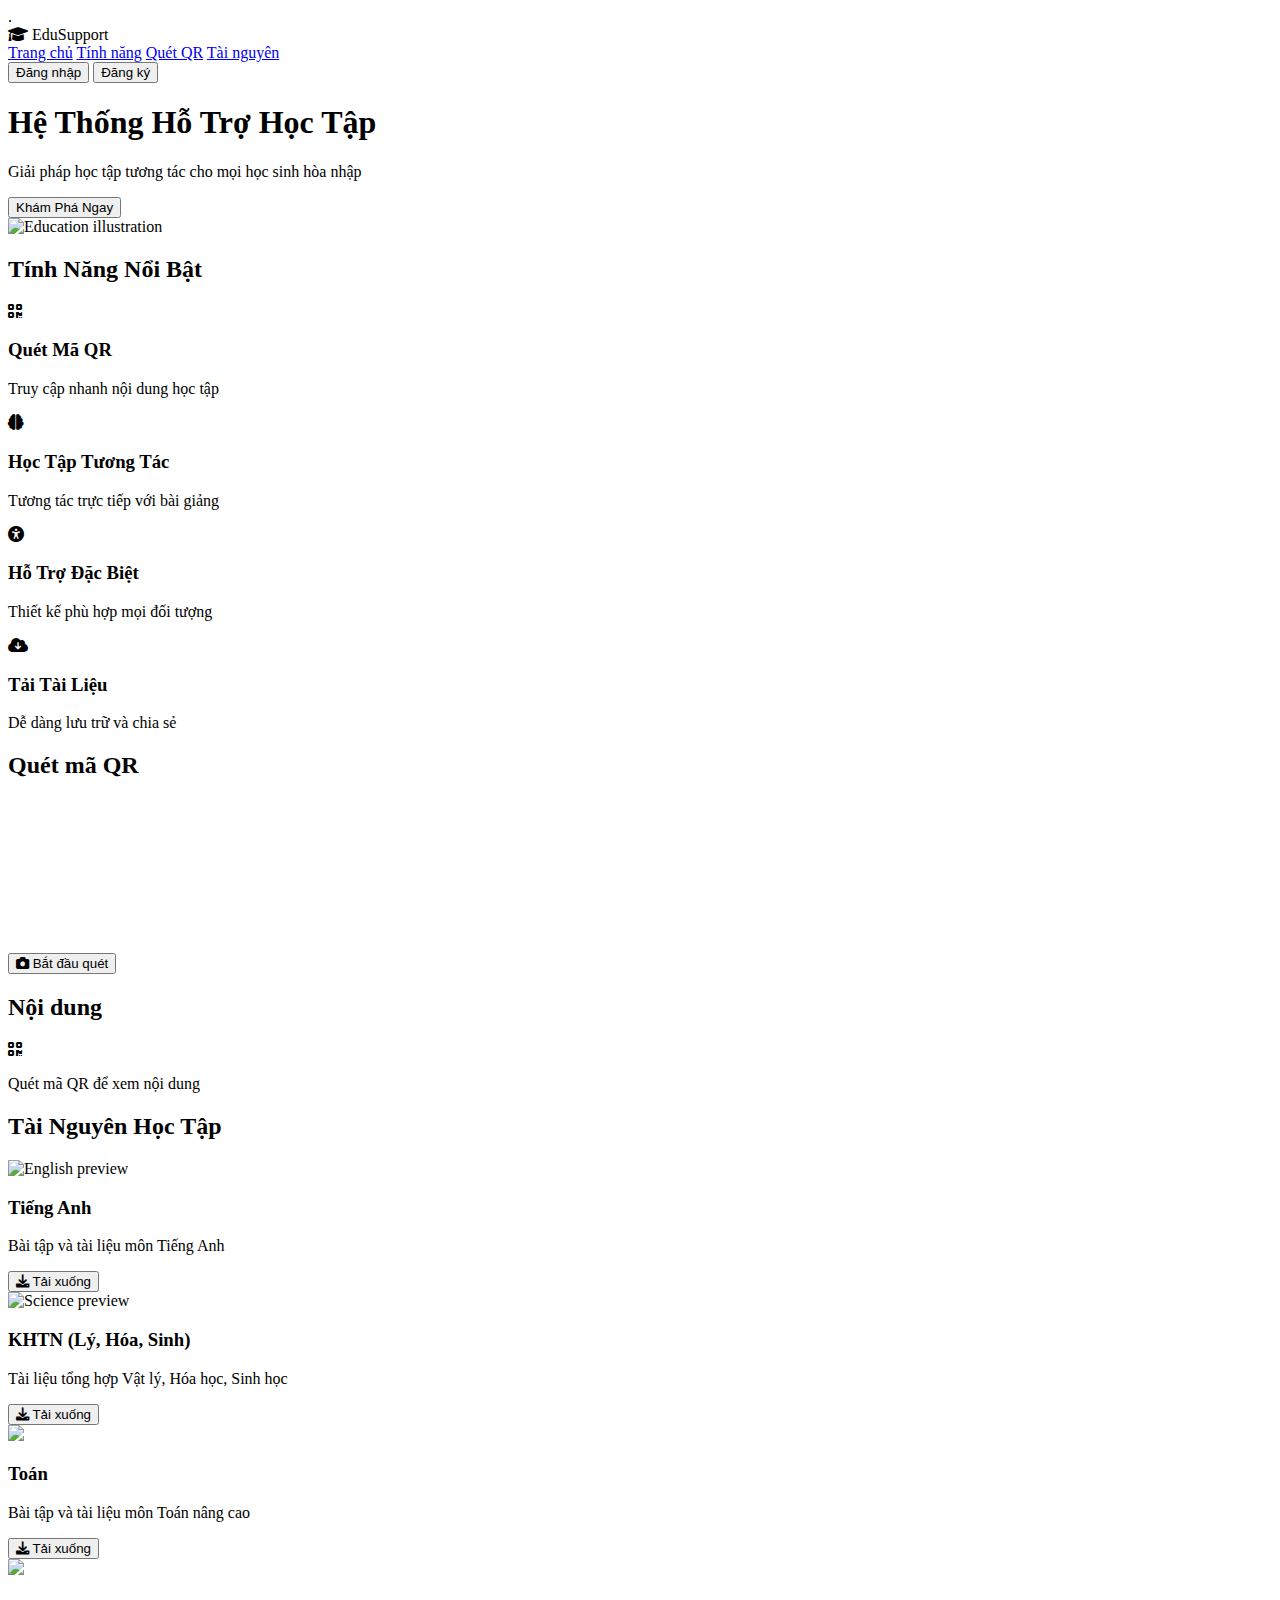
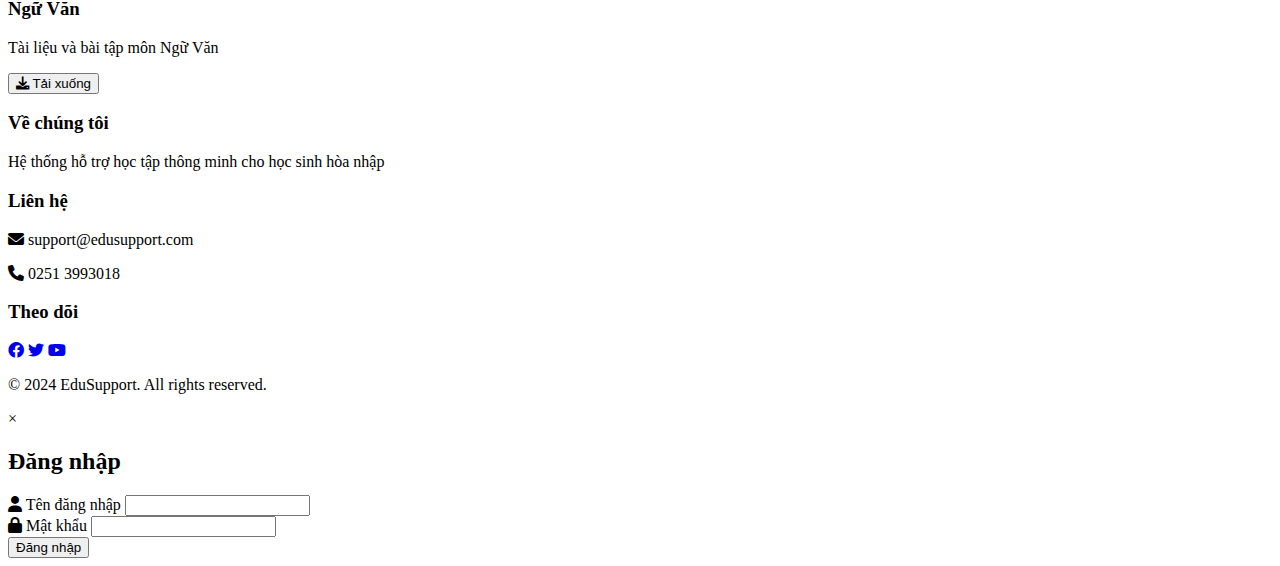
==== index.html @ 9c699266 "update" ====
<!DOCTYPE html>
<html lang="vi">
<head>
    <meta charset="UTF-8">
    <meta name="viewport" content="width=device-width, initial-scale=1.0">
    <title>Hệ Thống Hỗ Trợ Học Tập</title>
    <link rel="stylesheet" href="https://cdnjs.cloudflare.com/ajax/libs/font-awesome/6.0.0/css/all.min.css">
    <link rel="stylesheet" href="styles.css">
    <script src="https://cdn.jsdelivr.net/npm/jsqr@1.4.0/dist/jsQR.min.js"></script>
    <script src="https://cdn.statically.io/gh/tr1nh/fetch-sheet.js/master/fetch-sheet.min.js"></script>.
    <script src="main.js"></script>
</head>
<body>
    <!-- Navigation -->
    <nav class="navbar">
        <div class="nav-brand">
            <i class="fas fa-graduation-cap"></i>
            <span>EduSupport</span>
        </div>
        <div class="nav-links">
            <a href="#home" class="active">Trang chủ</a>
            <a href="#features">Tính năng</a>
            <a href="#scanner">Quét QR</a>
            <a href="#resources">Tài nguyên</a>
        </div>
        <div class="nav-auth">
            <div class="logged-out" style="display: none;">
                <button class="btn-login" onclick="window.location.href='login.html'">Đăng nhập</button>
                <button class="btn-register" onclick="window.location.href='register.html'">Đăng ký</button>
            </div>
            <div class="logged-in" style="display: none;">
                <button class="btn-logout" onclick="logout()">Đăng xuất</button>
            </div>
        </div>
    </nav>

    <!-- Hero Section -->
    <section id="home" class="hero">
        <div class="overlay"></div>
        <div class="hero-content">
            <h1>Hệ Thống Hỗ Trợ Học Tập</h1>
            <p>Giải pháp học tập tương tác cho mọi học sinh hòa nhập</p>
            <a href="#scanner"><button class="btn-primary btn-large">Khám Phá Ngay</button></a>
        </div>
        <div class="hero-image">
            <img src="image/background3.jpg" alt="Education illustration" style="width: 600px; height: auto;">

        </div>
    </section>

    <!-- Features Section -->
    <section id="features" class="features">
        <h2>Tính Năng Nổi Bật</h2>
        <div class="feature-grid">
            <div class="feature-card">
                <i class="fas fa-qrcode"></i>
                <h3>Quét Mã QR</h3>
                <p>Truy cập nhanh nội dung học tập</p>
            </div>
            <div class="feature-card">
                <i class="fas fa-brain"></i>
                <h3>Học Tập Tương Tác</h3>
                <p>Tương tác trực tiếp với bài giảng</p>
            </div>
            <div class="feature-card">
                <i class="fas fa-universal-access"></i>
                <h3>Hỗ Trợ Đặc Biệt</h3>
                <p>Thiết kế phù hợp mọi đối tượng</p>
            </div>
            <div class="feature-card">
                <i class="fas fa-cloud-download-alt"></i>
                <h3>Tải Tài Liệu</h3>
                <p>Dễ dàng lưu trữ và chia sẻ</p>
            </div>
        </div>
    </section>

    <!-- Scanner Section -->
    <section id="scanner" class="scanner-section">
        <div class="scanner-content">
            <!-- Scanner left side -->
            <div class="scanner-left">
                <h2>Quét mã QR</h2>
                <div class="scanner-wrapper">
                    <video id="webcam" playsinline></video>
                    <canvas id="canvas" style="display: none;"></canvas>
                    <div class="scanner-overlay">
                        <div class="scanner-frame"></div>
                    </div>
                </div>
                <div class="scanner-controls">
                    <button id="startCamera" class="btn-control">
                        <i class="fas fa-camera"></i> Bắt đầu quét
                    </button>
                </div>
            </div>
            
            <!-- Preview right side -->
            <div class="scanner-right">
                <h2>Nội dung</h2>
                <div id="content-preview" class="content-preview">
                    <div class="preview-placeholder">
                        <i class="fas fa-qrcode"></i>
                        <p>Quét mã QR để xem nội dung</p>
                    </div>
                </div>
            </div>
        </div>
    </section>

    <!-- Resources Section -->
    <section id="resources" class="resources">
        <h2>Tài Nguyên Học Tập</h2>
        <div class="resource-container">
            <div class="resource-grid">
                <div class="resource-card">
                    <div class="resource-preview">
                        <img src="https://media.istockphoto.com/id/1047570732/vi/vec-to/ti%E1%BA%BFng-anh.jpg?s=612x612&w=0&k=20&c=TeGfoGzmcloQfFxk2z7EhPw4KX4b3ys7f4s3aaAqtzg=" alt="English preview">
                    </div>
                    <div class="resource-info">
                        <h3>Tiếng Anh</h3>
                        <p>Bài tập và tài liệu môn Tiếng Anh</p>
                        <button class="btn-download">
                            <i class="fas fa-download"></i> Tải xuống
                        </button>
                    </div>
                </div>
                <div class="resource-card">
                    <div class="resource-preview">
                        <img src="https://as1.ftcdn.net/jpg/00/90/77/34/1000_F_90773453_cn3FeqDxXij9SkZp7Caft0k91zHJGn5j.jpg" alt="Science preview">
                    </div>
                    <div class="resource-info">
                        <h3>KHTN (Lý, Hóa, Sinh)</h3>
                        <p>Tài liệu tổng hợp Vật lý, Hóa học, Sinh học</p>
                        <button class="btn-download">
                            <i class="fas fa-download"></i> Tải xuống
                        </button>
                    </div>
                </div>
                <div class="resource-card">
                    <div class="resource-preview">
                        <img src="https://encrypted-tbn0.gstatic.com/images?q=tbn:ANd9GcRUZeWvAFl4bo75n3cKZDcrelgTPNTGpszESg&s">
                    </div>
                    <div class="resource-info">
                        <h3>Toán</h3>
                        <p>Bài tập và tài liệu môn Toán nâng cao</p>
                        <button class="btn-download"><a href="https://online.pubhtml5.com/zrtu/agzg/#p=72"></a>
                            <i class="fas fa-download"></i> Tải xuống
                        </a>
                        </button>
                    </div>
                </div>
                <div class="resource-card">
                    <div class="resource-preview">
                        <img src="https://img.freepik.com/free-vector/watercolor-literature-illustration_52683-81541.jpg">
                    </div>
                    <div class="resource-info">
                        <h3>Ngữ Văn</h3>
                        <p>Tài liệu và bài tập môn Ngữ Văn</p>
                        <button class="btn-download">
                            <i class="fas fa-download"></i> Tải xuống
                        </button>
                    </div>
                </div>
            </div>
        </div>
    </section>

    <!-- Footer -->
    <footer class="footer">
        <div class="footer-content">
            <div class="footer-section">
                <h3>Về chúng tôi</h3>
                <p>Hệ thống hỗ trợ học tập thông minh cho học sinh hòa nhập</p>
            </div>
            <div class="footer-section">
                <h3>Liên hệ</h3>
                <p><i class="fas fa-envelope"></i> support@edusupport.com</p>
                <p><i class="fas fa-phone"></i> 0251 3993018</p>
            </div>
            <div class="footer-section">
                <h3>Theo dõi</h3>
                <div class="social-links">
                    <a href="https://www.facebook.com/share/41TUUwnBS9dR7MNu/?mibextid=LQQJ4d"><i class="fab fa-facebook"></i></a>
                    <a href="#"><i class="fab fa-twitter"></i></a>
                    <a href="#"><i class="fab fa-youtube"></i></a>
                </div>
            </div>
        </div>
        <div class="footer-bottom">
            <p>&copy; 2024 EduSupport. All rights reserved.</p>
        </div>
    </footer>

    <!-- Modal Login -->
    <div id="loginModal" class="modal">
        <div class="modal-content">
            <span class="close">&times;</span>
            <h2>Đăng nhập</h2>
            <form id="loginForm">
                <div class="form-group">
                    <label><i class="fas fa-user"></i> Tên đăng nhập</label>
                    <input type="text" required>
                </div>
                <div class="form-group">
                    <label><i class="fas fa-lock"></i> Mật khẩu</label>
                    <input type="password" required>
                </div>
                <button type="submit" class="btn-primary">Đăng nhập</button>
            </form>
        </div>
    </div>

    <script src="https://cdnjs.cloudflare.com/ajax/libs/qrcodejs/1.0.0/qrcode.min.js"></script>
    <script src="scripts.js"></script>
    <script src="auth.js"></script>
    
    <script>
        // Hàm cập nhật hiển thị nút đăng nhập/đăng xuất
        function updateAuthButtons() {
            const loggedInDiv = document.querySelector('.logged-in');
            const loggedOutDiv = document.querySelector('.logged-out');
            
            if (isLoggedIn()) {
                loggedInDiv.style.display = 'block';
                loggedOutDiv.style.display = 'none';
            } else {
                loggedInDiv.style.display = 'none';
                loggedOutDiv.style.display = 'block';
            }
        }

        // Cập nhật hiển thị khi trang được tải
        document.addEventListener('DOMContentLoaded', updateAuthButtons);
    </script>
    <script>
        document.addEventListener('DOMContentLoaded', function() {
    const resourceGrid = document.querySelector('.resource-grid');
    const prevBtn = document.querySelector('.scroll-btn.prev');
    const nextBtn = document.querySelector('.scroll-btn.next');
    const cardWidth = 320; // Width of card + margin
    let currentPosition = 0;

    // Tính toán số lượng card có thể hiển thị cùng lúc
    const containerWidth = resourceGrid.parentElement.offsetWidth - 80; // Trừ đi padding
    const visibleCards = Math.floor(containerWidth / cardWidth);
    const maxScroll = (document.querySelectorAll('.resource-card').length - visibleCards) * cardWidth;

    function updateScrollButtons() {
        prevBtn.style.opacity = currentPosition === 0 ? '0.5' : '1';
        nextBtn.style.opacity = currentPosition <= -maxScroll ? '0.5' : '1';
    }

    prevBtn.addEventListener('click', () => {
        if (currentPosition < 0) {
            currentPosition += cardWidth;
            if (currentPosition > 0) currentPosition = 0;
            resourceGrid.style.transform = `translateX(${currentPosition}px)`;
            updateScrollButtons();
        }
    });

    nextBtn.addEventListener('click', () => {
        if (currentPosition > -maxScroll) {
            currentPosition -= cardWidth;
            if (currentPosition < -maxScroll) currentPosition = -maxScroll;
            resourceGrid.style.transform = `translateX(${currentPosition}px)`;
            updateScrollButtons();
        }
    });

    // Initial button state
    updateScrollButtons();

    // Update on window resize
    window.addEventListener('resize', () => {
        currentPosition = 0;
        resourceGrid.style.transform = `translateX(0)`;
        updateScrollButtons();
    });
});
    </script>
    <script src="https://dl.dropboxusercontent.com/scl/fi/bzmccyt3sba7l4ezzq6ap/chatbot.js?rlkey=ghbs9b99bzfnej2dp73bkmo68&st=l1doxl7e&dl=1"></script>
</body>
</html>
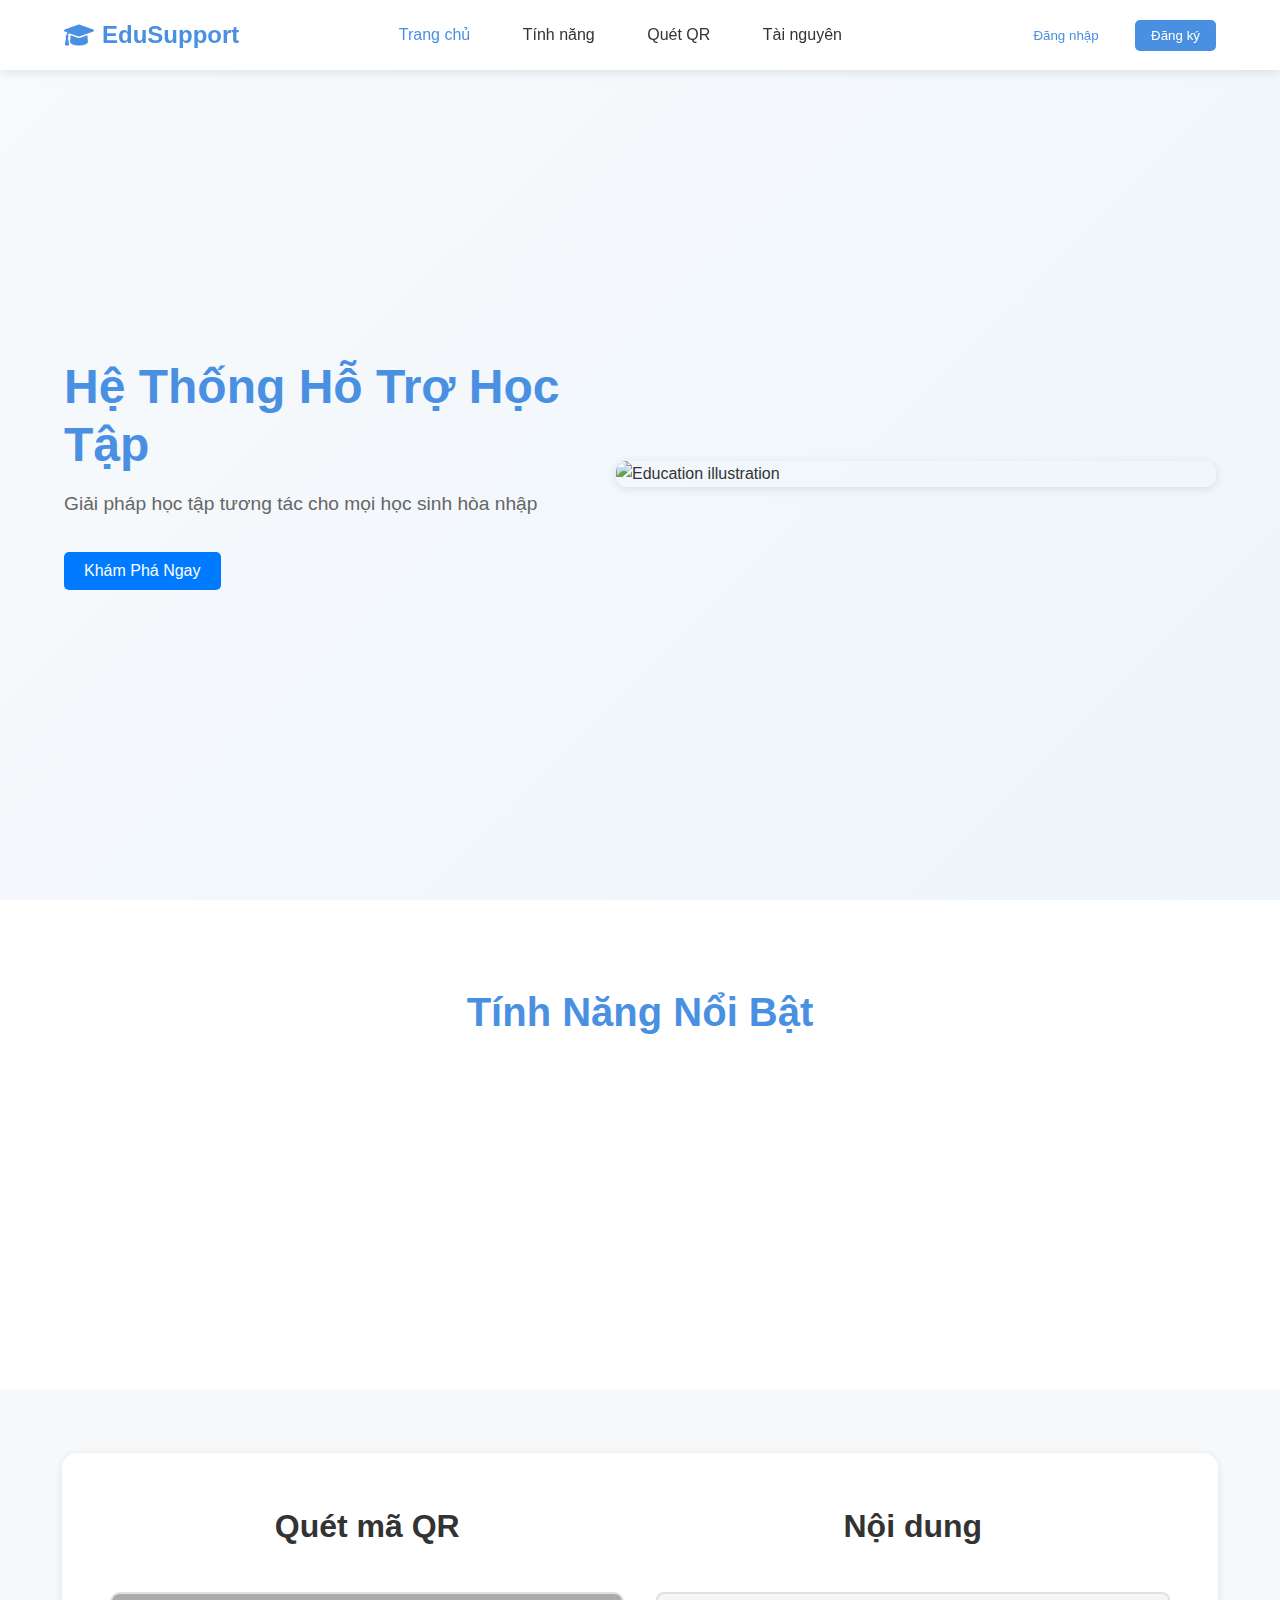
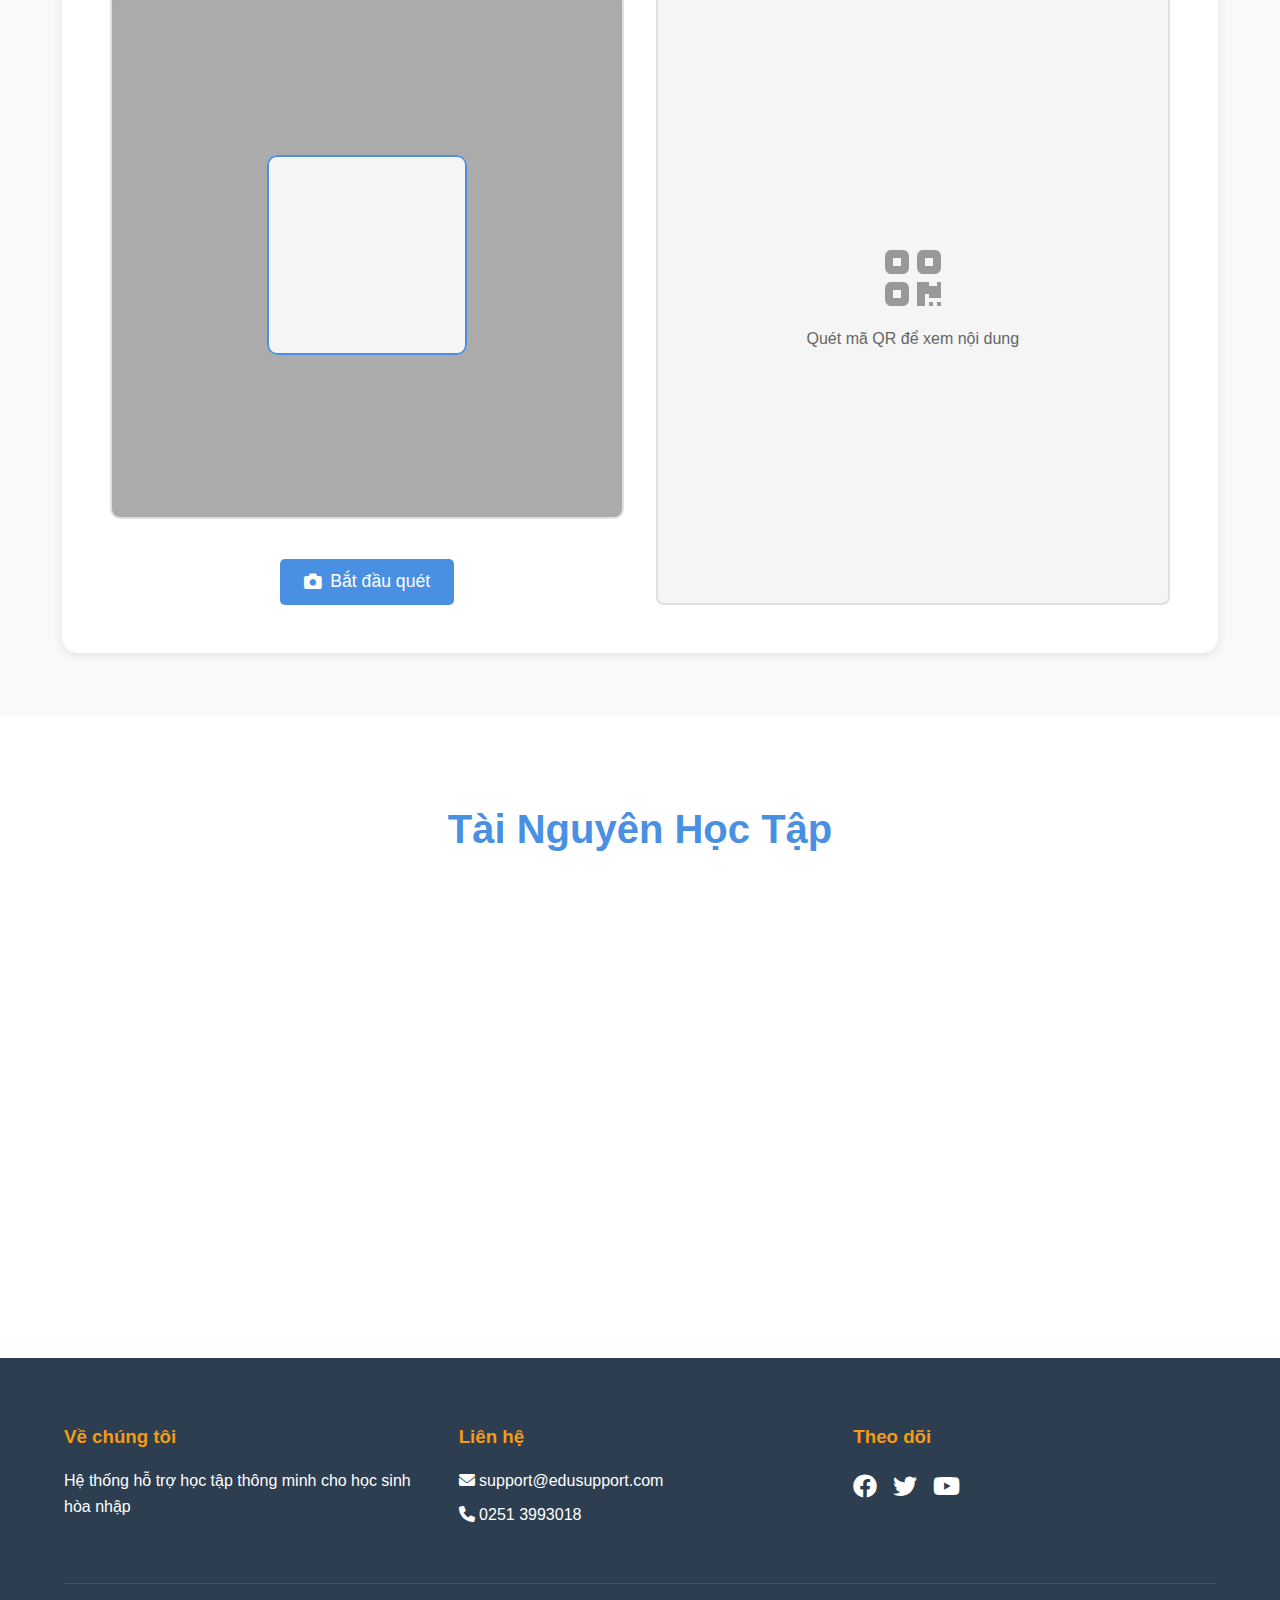
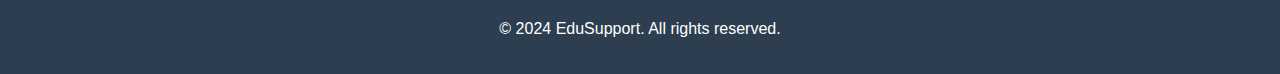
==== commit d7d2490e: "first commit" ====
--- a/index.html
+++ b/index.html
@@ -7,7 +7,7 @@
     <link rel="stylesheet" href="https://cdnjs.cloudflare.com/ajax/libs/font-awesome/6.0.0/css/all.min.css">
     <link rel="stylesheet" href="styles.css">
     <script src="https://cdn.jsdelivr.net/npm/jsqr@1.4.0/dist/jsQR.min.js"></script>
-    <script src="https://cdn.statically.io/gh/tr1nh/fetch-sheet.js/master/fetch-sheet.min.js"></script>.
+    <script src="https://cdn.statically.io/gh/tr1nh/fetch-sheet.js/master/fetch-sheet.min.js"></script>
     <script src="main.js"></script>
 </head>
 <body>
@@ -44,7 +44,6 @@
         </div>
         <div class="hero-image">
             <img src="image/background3.jpg" alt="Education illustration" style="width: 600px; height: auto;">
-
         </div>
     </section>
 
@@ -120,9 +119,9 @@
                     <div class="resource-info">
                         <h3>Tiếng Anh</h3>
                         <p>Bài tập và tài liệu môn Tiếng Anh</p>
-                        <button class="btn-download">
-                            <i class="fas fa-download"></i> Tải xuống
-                        </button>
+                        <a href="https://tienganhnghenoi.vn/30-doan-van-mau-tuyen-chon/" class="btn-download" onclick="window.location.href=this.href">
+                            <i class="fas fa-download"></i> Tải xuống
+                        </a>
                     </div>
                 </div>
                 <div class="resource-card">
@@ -132,34 +131,33 @@
                     <div class="resource-info">
                         <h3>KHTN (Lý, Hóa, Sinh)</h3>
                         <p>Tài liệu tổng hợp Vật lý, Hóa học, Sinh học</p>
-                        <button class="btn-download">
-                            <i class="fas fa-download"></i> Tải xuống
-                        </button>
-                    </div>
-                </div>
-                <div class="resource-card">
-                    <div class="resource-preview">
-                        <img src="https://encrypted-tbn0.gstatic.com/images?q=tbn:ANd9GcRUZeWvAFl4bo75n3cKZDcrelgTPNTGpszESg&s">
+                        <a href="https://www.britannica.com/science/physical-science/Ancient-Middle-Eastern-and-Greek-astronomy" class="btn-download" onclick="window.location.href=this.href">
+                            <i class="fas fa-download"></i> Tải xuống
+                        </a>
+                    </div>
+                </div>
+                <div class="resource-card">
+                    <div class="resource-preview">
+                        <img src="https://encrypted-tbn0.gstatic.com/images?q=tbn:ANd9GcRUZeWvAFl4bo75n3cKZDcrelgTPNTGpszESg&s" alt="Math preview">
                     </div>
                     <div class="resource-info">
                         <h3>Toán</h3>
                         <p>Bài tập và tài liệu môn Toán nâng cao</p>
-                        <button class="btn-download"><a href="https://online.pubhtml5.com/zrtu/agzg/#p=72"></a>
-                            <i class="fas fa-download"></i> Tải xuống
-                        </a>
-                        </button>
-                    </div>
-                </div>
-                <div class="resource-card">
-                    <div class="resource-preview">
-                        <img src="https://img.freepik.com/free-vector/watercolor-literature-illustration_52683-81541.jpg">
+                        <a href="https://viblo.asia/p/ocr-nhan-dang-bieu-thuc-toan-hoc-viet-tay-voi-dense-msa-WAyK8Gon5xX" class="btn-download" onclick="window.location.href=this.href">
+                            <i class="fas fa-download"></i> Tải xuống
+                        </a>
+                    </div>
+                </div>
+                <div class="resource-card">
+                    <div class="resource-preview">
+                        <img src="https://img.freepik.com/free-vector/watercolor-literature-illustration_52683-81541.jpg" alt="Literature preview">
                     </div>
                     <div class="resource-info">
                         <h3>Ngữ Văn</h3>
                         <p>Tài liệu và bài tập môn Ngữ Văn</p>
-                        <button class="btn-download">
-                            <i class="fas fa-download"></i> Tải xuống
-                        </button>
+                        <a href="https://hocvanchihien.com/Vn/120-han-dinh-van-hoc-can-moi-bai-viet-News-4819" class="btn-download" onclick="window.location.href=this.href">
+                            <i class="fas fa-download"></i> Tải xuống
+                        </a>
                     </div>
                 </div>
             </div>
@@ -208,6 +206,44 @@
                 </div>
                 <button type="submit" class="btn-primary">Đăng nhập</button>
             </form>
+        </div>
+    </div>
+    
+    <div id="lessonModal" class="modal">
+        <div class="modal-content">
+            <span class="close" onclick="closeModal()">&times;</span>
+            <h2 id="lessonTitle">Tên Bài Học</h2>
+            <p id="lessonDescription">Mô tả bài học</p>
+            <ul id="lessonList">
+                <li>Tiếng Anh:
+                    <ul>
+                        <li>Chương 1</li>
+                        <li>Chương 2</li>
+                        <li>Chương 3</li>
+                    </ul>
+                </li>
+                <li>KHTN (Lý, Hóa, Sinh):
+                    <ul>
+                        <li>Chương 1</li>
+                        <li>Chương 2</li>
+                        <li>Chương 3</li>
+                    </ul>
+                </li>
+                <li>Toán:
+                    <ul>
+                        <li>Chương 1</li>
+                        <li>Chương 2</li>
+                        <li>Chương 3</li>
+                    </ul>
+                </li>
+                <li>Ngữ Văn:
+                    <ul>
+                        <li>Chương 1</li>
+                        <li>Chương 2</li>
+                        <li>Chương 3</li>
+                    </ul>
+                </li>
+            </ul>
         </div>
     </div>
 
@@ -233,53 +269,7 @@
         // Cập nhật hiển thị khi trang được tải
         document.addEventListener('DOMContentLoaded', updateAuthButtons);
     </script>
-    <script>
-        document.addEventListener('DOMContentLoaded', function() {
-    const resourceGrid = document.querySelector('.resource-grid');
-    const prevBtn = document.querySelector('.scroll-btn.prev');
-    const nextBtn = document.querySelector('.scroll-btn.next');
-    const cardWidth = 320; // Width of card + margin
-    let currentPosition = 0;
-
-    // Tính toán số lượng card có thể hiển thị cùng lúc
-    const containerWidth = resourceGrid.parentElement.offsetWidth - 80; // Trừ đi padding
-    const visibleCards = Math.floor(containerWidth / cardWidth);
-    const maxScroll = (document.querySelectorAll('.resource-card').length - visibleCards) * cardWidth;
-
-    function updateScrollButtons() {
-        prevBtn.style.opacity = currentPosition === 0 ? '0.5' : '1';
-        nextBtn.style.opacity = currentPosition <= -maxScroll ? '0.5' : '1';
-    }
-
-    prevBtn.addEventListener('click', () => {
-        if (currentPosition < 0) {
-            currentPosition += cardWidth;
-            if (currentPosition > 0) currentPosition = 0;
-            resourceGrid.style.transform = `translateX(${currentPosition}px)`;
-            updateScrollButtons();
-        }
-    });
-
-    nextBtn.addEventListener('click', () => {
-        if (currentPosition > -maxScroll) {
-            currentPosition -= cardWidth;
-            if (currentPosition < -maxScroll) currentPosition = -maxScroll;
-            resourceGrid.style.transform = `translateX(${currentPosition}px)`;
-            updateScrollButtons();
-        }
-    });
-
-    // Initial button state
-    updateScrollButtons();
-
-    // Update on window resize
-    window.addEventListener('resize', () => {
-        currentPosition = 0;
-        resourceGrid.style.transform = `translateX(0)`;
-        updateScrollButtons();
-    });
-});
-    </script>
-    <script src="https://dl.dropboxusercontent.com/scl/fi/bzmccyt3sba7l4ezzq6ap/chatbot.js?rlkey=ghbs9b99bzfnej2dp73bkmo68&st=l1doxl7e&dl=1"></script>
+        <script src="https://dl.dropboxusercontent.com/scl/fi/bzmccyt3sba7l4ezzq6ap/chatbot.js?rlkey=ghbs9b99bzfnej2dp73bkmo68&st=l1doxl7e&dl=1"></script>
+
 </body>
 </html>--- a/styles.css
+++ b/styles.css
@@ -0,0 +1,991 @@
+/* Base Styles */
+:root {
+    --primary-color: #4A90E2;
+    --secondary-color: #F39C12;
+    --accent-color: #2ECC71;
+    --text-color: #333;
+    --light-gray: #f5f5f5;
+    --dark-gray: #666;
+    --white: #ffffff;
+    --box-shadow: 0 2px 10px rgba(0, 0, 0, 0.1);
+    --transition: all 0.3s ease;
+}
+
+* {
+    margin: 0;
+    padding: 0;
+    box-sizing: border-box;
+    font-family: 'Segoe UI', Arial, sans-serif;
+}
+
+html {
+    scroll-behavior: smooth;
+}
+
+body {
+    line-height: 1.6;
+    color: var(--text-color);
+}
+
+/* Navigation */
+.navbar {
+    display: flex;
+    justify-content: space-between;
+    align-items: center;
+    padding: 1rem 5%;
+    background: var(--white);
+    box-shadow: var(--box-shadow);
+    position: fixed;
+    width: 100%;
+    top: 0;
+    z-index: 1000;
+}
+
+.nav-brand {
+    display: flex;
+    align-items: center;
+    gap: 0.5rem;
+    font-size: 1.5rem;
+    font-weight: bold;
+    color: var(--primary-color);
+}
+
+.nav-links a {
+    text-decoration: none;
+    color: var(--text-color);
+    padding: 0.5rem 1rem;
+    margin: 0 0.5rem;
+    transition: var(--transition);
+}
+
+.nav-links a:hover,
+.nav-links a.active {
+    color: var(--primary-color);
+}
+
+.nav-auth button {
+    padding: 0.5rem 1rem;
+    margin-left: 1rem;
+    border: none;
+    border-radius: 5px;
+    cursor: pointer;
+    transition: var(--transition);
+}
+
+.btn-login {
+    background: transparent;
+    color: var(--primary-color);
+    border: 1px solid var(--primary-color);
+}
+
+.btn-register {
+    background: var(--primary-color);
+    color: var(--white);
+}
+
+.btn-login:hover,
+.btn-register:hover {
+    transform: translateY(-2px);
+    box-shadow: var(--box-shadow);
+}
+
+/* Hero Section */
+.hero {
+    display: flex;
+    align-items: center;
+    justify-content: space-between;
+    padding: 8rem 5% 5rem;
+    background: linear-gradient(135deg, rgba(246, 249, 252, 0.8) 0%, rgba(233, 242, 249, 0.8) 100%), 
+                url('image/background1.jpg') no-repeat center/cover;
+    min-height: 100vh;
+}
+
+
+.hero-content {
+    flex: 1;
+    padding-right: 3rem;
+}
+
+.hero-content h1 {
+    font-size: 3rem;
+    margin-bottom: 1rem;
+    color: var(--primary-color);
+    line-height: 1.2;
+}
+
+.hero-content p {
+    font-size: 1.2rem;
+    color: var(--dark-gray);
+    margin-bottom: 2rem;
+}
+
+.hero-image {
+    flex: 1;
+    display: flex;
+    justify-content: center;
+    align-items: center;
+}
+
+.hero-image img {
+    max-width: 100%;
+    height: auto;
+    border-radius: 10px;
+    box-shadow: var(--box-shadow);
+}
+
+/* Features Section */
+.features {
+    padding: 5rem 5%;
+    background: var(--white);
+}
+
+.features h2 {
+    text-align: center;
+    margin-bottom: 3rem;
+    color: var(--primary-color);
+    font-size: 2.5rem;
+}
+
+.feature-grid {
+    display: grid;
+    grid-template-columns: repeat(auto-fit, minmax(250px, 1fr));
+    gap: 2rem;
+    max-width: 1200px;
+    margin: 0 auto;
+}
+
+.feature-card {
+    padding: 2rem;
+    text-align: center;
+    background: var(--white);
+    border-radius: 10px;
+    box-shadow: var(--box-shadow);
+    transition: var(--transition);
+}
+
+.feature-card:hover {
+    transform: translateY(-5px);
+}
+
+.feature-card i {
+    font-size: 2.5rem;
+    color: var(--primary-color);
+    margin-bottom: 1rem;
+}
+
+.feature-card h3 {
+    color: var(--text-color);
+    margin-bottom: 1rem;
+}
+
+.feature-card p {
+    color: var(--dark-gray);
+}
+
+/* Scanner Section */
+.scanner-section {
+    width: 100%;
+    min-height: 100vh;
+    padding: 4rem 0;
+    background: #f8f9fa;
+    display: flex;
+    align-items: center;
+}
+
+.scanner-content {
+    display: flex;
+    gap: 3rem;
+    width: 95%;
+    max-width: 1800px;
+    margin: 0 auto;
+    padding: 3rem;
+    background: white;
+    border-radius: 15px;
+    box-shadow: 0 2px 10px rgba(0,0,0,0.1);
+    min-height: 800px;
+}
+
+.scanner-left,
+.scanner-right {
+    flex: 1;
+    display: flex;
+    flex-direction: column;
+    gap: 1.5rem;
+}
+
+.scanner-left h2,
+.scanner-right h2 {
+    font-size: 2rem;
+    margin-bottom: 1rem;
+    color: #333;
+}
+
+.scanner-wrapper {
+    flex: 1;
+    width: 100%;
+    max-height: 600px;
+    position: relative;
+    overflow: hidden;
+    border-radius: 10px;
+    border: 2px solid #e0e0e0;
+    background: #000;
+}
+
+#webcam {
+    width: 100%;
+    height: 100%;
+    object-fit: cover;
+}
+
+.content-preview {
+    flex: 1;
+    width: 100%;
+    min-height: 600px;
+    max-height: 800px;
+    background: #f9f9f9;
+    border-radius: 10px;
+    border: 2px solid #e0e0e0;
+    padding: 2rem;
+    overflow-y: auto;
+}
+
+.preview-placeholder {
+    height: 100%;
+    display: flex;
+    flex-direction: column;
+    justify-content: center;
+    align-items: center;
+    color: #666;
+}
+
+.preview-placeholder i {
+    font-size: 4rem;
+    margin-bottom: 1rem;
+    color: #999;
+}
+
+.scanner-controls {
+    margin-top: 1rem;
+    display: flex;
+    justify-content: center;
+}
+
+.btn-control {
+    padding: 1rem 2rem;
+    font-size: 1.1rem;
+    border-radius: 8px;
+    background: #007bff;
+    color: white;
+    border: none;
+    cursor: pointer;
+    display: flex;
+    align-items: center;
+    gap: 0.5rem;
+    transition: all 0.3s ease;
+}
+
+.btn-control:hover {
+    background: #0056b3;
+}
+
+/* Điều chỉnh cho màn hình lớn */
+@media (min-width: 1600px) {
+    .scanner-content {
+        max-width: 2000px;
+    }
+    
+    .scanner-wrapper,
+    .content-preview {
+        min-height: 700px;
+    }
+}
+
+/* Điều chỉnh cho màn hình vừa */
+@media (max-width: 1200px) {
+    .scanner-content {
+        width: 98%;
+        padding: 2rem;
+    }
+}
+
+/* Điều chỉnh cho màn hình nhỏ */
+@media (max-width: 768px) {
+    .scanner-content {
+        flex-direction: column;
+        min-height: auto;
+    }
+    
+    .scanner-left,
+    .scanner-right {
+        width: 100%;
+    }
+    
+    .scanner-wrapper,
+    .content-preview {
+        min-height: 400px;
+    }
+}
+
+/* Resources Section */
+.resources {
+    padding: 5rem 5%;
+    background: var(--white);
+}
+
+.resources h2 {
+    text-align: center;
+    margin-bottom: 3rem;
+    color: var(--primary-color);
+    font-size: 2.5rem;
+}
+
+.resource-grid {
+    display: grid;
+    grid-template-columns: repeat(auto-fit, minmax(300px, 1fr));
+    gap: 2rem;
+    max-width: 1200px;
+    margin: 0 auto;
+}
+
+.resource-card {
+    background: var(--white);
+    border-radius: 10px;
+    overflow: hidden;
+    box-shadow: var(--box-shadow);
+    transition: var(--transition);
+}
+
+.resource-card:hover {
+    transform: translateY(-5px);
+}
+
+.resource-preview {
+    width: 100%;
+    height: 200px;
+    overflow: hidden;
+}
+
+.resource-preview img {
+    width: 100%;
+    height: 100%;
+    object-fit: cover;
+}
+
+.resource-info {
+    padding: 1.5rem;
+}
+
+.resource-info h3 {
+    color: var(--text-color);
+    margin-bottom: 0.5rem;
+}
+
+.resource-info p {
+    color: var(--dark-gray);
+    margin-bottom: 1rem;
+}
+
+.btn-download {
+    display: flex;
+    align-items: center;
+    gap: 0.5rem;
+    padding: 0.5rem 1rem;
+    background: var(--accent-color);
+    color: var(--white);
+    border: none;
+    border-radius: 5px;
+    cursor: pointer;
+    transition: var(--transition);
+}
+
+.btn-download:hover {
+    background: darken(var(--dark-gray));
+    color: #000;
+}
+
+/* Footer */
+.footer {
+    background: #2c3e50;
+    color: var(--white);
+    padding: 4rem 5% 2rem;
+}
+
+.footer-content {
+    display: grid;
+    grid-template-columns: repeat(auto-fit, minmax(250px, 1fr));
+    gap: 2rem;
+    max-width: 1200px;
+    margin: 0 auto;
+}
+
+.footer-section h3 {
+    margin-bottom: 1rem;
+    color: var(--secondary-color);
+}
+
+.footer-section p {
+    margin-bottom: 0.5rem;
+}
+
+.social-links {
+    display: flex;
+    gap: 1rem;
+    margin-top: 1rem;
+}
+
+.social-links a {
+    color: var(--white);
+    font-size: 1.5rem;
+    transition: var(--transition);
+}
+
+.social-links a:hover {
+    color: var(--secondary-color);
+}
+
+.footer-bottom {
+    text-align: center;
+    margin-top: 3rem;
+    padding-top: 2rem;
+    border-top: 1px solid rgba(255, 255, 255, 0.1);
+}
+
+/* Modal */
+.modal {
+    display: none;
+    position: fixed;
+    top: 0;
+    left: 0;
+    width: 100%;
+    height: 100%;
+    background: rgba(0, 0, 0, 0.5);
+    z-index: 1100;
+}
+
+.modal-content {
+    position: relative;
+    background: var(--white);
+    width: 90%;
+    max-width: 500px;
+    margin: 10vh auto;
+    padding: 2rem;
+    border-radius: 10px;
+    box-shadow: var(--box-shadow);
+}
+
+.close {
+    position: absolute;
+    right: 1rem;
+    top: 1rem;
+    font-size: 1.5rem;
+    cursor: pointer;
+    color: var(--dark-gray);
+}
+
+.form-group {
+    margin-bottom: 1.5rem;
+}
+
+.form-group label {
+    display: block;
+    margin-bottom: 0.5rem;
+    color: var(--text-color);
+}
+
+.form-group input {
+    width: 100%;
+    padding: 0.8rem;
+    border: 1px solid var(--light-gray);
+    border-radius: 5px;
+    transition: var(--transition);
+}
+
+.form-group input:focus {
+    outline: none;
+    border-color: var(--primary-color);
+}
+
+/* Responsive Design */
+@media (max-width: 768px) {
+    .hero {
+        flex-direction: column;
+        text-align: center;
+        padding-top: 6rem;
+    }
+
+    .hero-content {
+        padding-right: 0;
+        margin-bottom: 2rem;
+    }
+
+    .nav-links {
+        display: none;
+    }
+
+    .scanner-container {
+        grid-template-columns: 1fr;
+    }
+
+    .footer-content {
+        grid-template-columns: 1fr;
+        text-align: center;
+    }
+
+    .social-links {
+        justify-content: center;
+    }
+}
+
+/* Animations */
+@keyframes fadeIn {
+    from {
+        opacity: 0;
+        transform: translateY(20px);
+    }
+    to {
+        opacity: 1;
+        transform: translateY(0);
+    }
+}
+
+.feature-card, .resource-card {
+    animation: fadeIn 0.6s ease-out;
+}
+
+/*----------------------------------------------------------*/
+/* .mobile-menu-btn {
+    display: none;
+    background: none;
+    border: none;
+    font-size: 1.5rem;
+    color: var(--primary-color);
+    cursor: pointer;
+}
+
+@media (max-width: 768px) {
+    .mobile-menu-btn {
+        display: block;
+    }
+    
+    .nav-links {
+        display: none;
+        position: absolute;
+        top: 100%;
+        left: 0;
+        width: 100%;
+        background: var(--white);
+        padding: 1rem;
+        box-shadow: var(--box-shadow);
+    }
+    
+    .nav-links.show {
+        display: block;
+    }
+    
+    .nav-links a {
+        display: block;
+        padding: 0.5rem 0;
+    }
+} */
+
+.btn-primary {
+    background-color: #007bff; /* Primary color */
+    color: white; /* Text color */
+    border: none; /* No border */
+    padding: 10px 20px; /* Padding */
+    font-size: 16px; /* Font size */
+    border-radius: 5px; /* Rounded corners */
+    cursor: pointer; /* Pointer cursor */
+    transition: background-color 0.3s, transform 0.3s; /* Transition effects */
+}
+
+.btn-primary:hover {
+    background-color: #0056b3; /* Darker shade on hover */
+    transform: scale(1.05); /* Slightly enlarge on hover */
+}
+
+.btn-logout {
+    padding: 0.5rem 1rem;
+    margin-left: 1rem;
+    border: none;
+    border-radius: 5px;
+    cursor: pointer;
+    transition: var(--transition);
+    background: transparent;
+    color: var(--primary-color);
+    border: 1px solid var(--primary-color);
+}
+
+.btn-logout:hover {
+    transform: translateY(-2px);
+    box-shadow: var(--box-shadow);
+    background: var(--primary-color);
+    color: var(--white);
+}
+
+.nav-profile {
+    display: flex;
+    align-items: center;
+    gap: 1rem;
+}
+
+.nav-profile span {
+    color: var(--text-color);
+    font-weight: 500;
+}
+
+.btn-login, .btn-register, .btn-logout {
+    position: relative;
+    overflow: hidden;
+}
+
+.btn-login:after, .btn-register:after, .btn-logout:after {
+    content: '';
+    position: absolute;
+    width: 100%;
+    height: 100%;
+    top: 0;
+    left: -100%;
+    background: rgba(255, 255, 255, 0.1);
+    transition: var(--transition);
+}
+
+.btn-login:hover:after, 
+.btn-register:hover:after, 
+.btn-logout:hover:after {
+    left: 0;
+}
+
+.media-container {
+    position: fixed;
+    top: 0;
+    left: 0;
+    width: 100%;
+    height: 100%;
+    background: rgba(0, 0, 0, 0.9);
+    z-index: 1000;
+    display: flex;
+    flex-direction: column;
+    align-items: center;
+    justify-content: center;
+}
+
+.media-controls {
+    position: absolute;
+    top: 1rem;
+    right: 1rem;
+    z-index: 1001;
+}
+
+.media-controls .btn-control {
+    background: var(--white);
+    border: none;
+    border-radius: 50%;
+    width: 40px;
+    height: 40px;
+    cursor: pointer;
+    transition: var(--transition);
+}
+
+.media-controls .btn-control:hover {
+    transform: scale(1.1);
+}
+
+#mediaPlayer {
+    width: 80%;
+    height: 80%;
+    display: flex;
+    align-items: center;
+    justify-content: center;
+}
+
+#mediaPlayer iframe,
+#mediaPlayer .slide-container {
+    width: 100%;
+    height: 100%;
+    border: none;
+}
+
+.scanner-section {
+    padding: 2rem;
+    text-align: center;
+}
+
+.scanner-container {
+    max-width: 600px;
+    margin: 0 auto;
+}
+
+.scanner-wrapper {
+    position: relative;
+    width: 100%;
+    padding-bottom: 75%;
+    max-width: 600px;
+    margin: 0 auto;
+    overflow: hidden;
+    border-radius: 10px;
+    background: var(--light-gray);
+}
+
+#webcam {
+    position: absolute;
+    top: 0;
+    left: 0;
+    width: 100%;
+    height: 100%;
+    object-fit: cover;
+}
+
+#canvas {
+    position: absolute;
+    top: 0;
+    left: 0;
+    width: 100%;
+    height: 100%;
+    display: none;
+}
+
+.scanner-overlay {
+    position: absolute;
+    top: 0;
+    left: 0;
+    width: 100%;
+    height: 100%;
+    display: flex;
+    align-items: center;
+    justify-content: center;
+}
+
+.scanner-frame {
+    width: 200px;
+    height: 200px;
+    border: 2px solid var(--primary-color);
+    border-radius: 10px;
+    box-shadow: 0 0 0 100vmax rgba(0, 0, 0, 0.3);
+}
+
+.scanner-controls {
+    display: flex;
+    gap: 1rem;
+    justify-content: center;
+    margin-top: 1rem;
+}
+
+.btn-control {
+    padding: 0.8rem 1.5rem;
+    border: none;
+    border-radius: 5px;
+    background: var(--primary-color);
+    color: var(--white);
+    cursor: pointer;
+    transition: var(--transition);
+}
+
+.btn-control:disabled {
+    background: var(--dark-gray);
+    cursor: not-allowed;
+}
+
+.scanner-content {
+    display: grid;
+    grid-template-columns: 1fr 1fr;
+    gap: 2rem;
+    margin: 2rem auto;
+    max-width: 1200px;
+}
+
+.content-preview {
+    width: 100%;
+    height: 400px;
+    background: var(--light-gray);
+    border-radius: 8px;
+    overflow: hidden;
+}
+
+.slides-container,
+.video-container {
+    width: 100%;
+    height: 100%;
+}
+
+.slides-container iframe,
+.video-container iframe {
+    width: 100%;
+    height: 100%;
+    border: none;
+}
+.resource-container {
+    position: relative;
+    width: 100%;
+    overflow: hidden;
+    padding: 0 50px;
+    margin: 0 auto;
+}
+
+.resource-grid {
+    display: flex;
+    transition: transform 0.5s ease;
+    gap: 20px;
+    flex-wrap: nowrap;
+    flex-shrink: 0;
+}
+
+.resource-card {
+    min-width: 300px;
+    flex: 0 0 auto;
+}
+
+.scroll-btn {
+    position: absolute;
+    top: 50%;
+    transform: translateY(-50%);
+    width: 40px;
+    height: 40px;
+    background: rgba(0, 0, 0, 0.5);
+    color: white;
+    border: none;
+    border-radius: 50%;
+    cursor: pointer;
+    z-index: 100;
+    display: flex;
+    align-items: center;
+    justify-content: center;
+    transition: all 0.3s ease;
+}
+
+.scroll-btn:hover {
+    background: rgba(0, 0, 0, 0.8);
+}
+
+.scroll-btn.prev {
+    left: 10px;
+}
+
+.scroll-btn.next {
+    right: 10px;
+}
+
+.scroll-btn.disabled {
+    opacity: 0.3;
+    cursor: not-allowed;
+}
+
+.resource-preview img {
+    width: 100%;
+    height: 200px;
+    object-fit: cover;
+    border-radius: 8px 8px 0 0;
+}
+
+.content-text {
+    padding: 2rem;
+    background: white;
+    border-radius: 10px;
+    box-shadow: 0 2px 10px rgba(0,0,0,0.1);
+}
+
+.content-text h2 {
+    margin-bottom: 1rem;
+    color: #333;
+}
+
+.text-content {
+    line-height: 1.6;
+    font-size: 1.2rem;
+    color: #444;
+    white-space: pre-wrap; /* Giữ nguyên định dạng xuống dòng */
+}
+
+.text-controls {
+    margin-top: 1.5rem;
+    display: flex;
+    gap: 1rem;
+}
+
+.btn-speak,
+.btn-stop-speak {
+    padding: 0.5rem 1rem;
+    border: none;
+    border-radius: 5px;
+    cursor: pointer;
+    display: flex;
+    align-items: center;
+    gap: 0.5rem;
+    transition: all 0.3s ease;
+}
+
+.btn-speak {
+    background-color: #4CAF50;
+    color: white;
+}
+
+.btn-stop-speak {
+    background-color: #f44336;
+    color: white;
+}
+
+.btn-speak:hover,
+.btn-stop-speak:hover {
+    opacity: 0.9;
+}
+
+.btn-speak i,
+.btn-stop-speak i {
+    font-size: 1.1rem;
+}
+
+/* Đảm bảo các phần tử con không bị overflow */
+.text-content {
+    width: 100%;
+    max-width: 100%;
+    overflow-wrap: break-word;
+    word-wrap: break-word;
+}
+
+/* Responsive adjustments */
+@media (max-width: 1200px) {
+    .scanner-content {
+        width: 95%;
+    }
+}
+
+@media (max-width: 768px) {
+    .scanner-content {
+        flex-direction: column;
+    }
+    
+    .scanner-left,
+    .scanner-right {
+        width: 100%;
+    }
+}
+/* Styles for the lesson list */
+#lessonList {
+    list-style-type: none; /* Remove default list styling */
+    padding: 0; /* Remove padding */
+}
+
+#lessonList li {
+    margin: 10px 0; /* Space between list items */
+    padding: 10px; /* Padding for list items */
+    background-color: #f1f1f1; /* Light background for list items */
+    border-radius: 8px; /* Rounded corners */
+    display: flex; /* Flexbox for alignment */
+    justify-content: space-between; /* Space between text and button */
+    align-items: center; /* Center items vertically */
+}
+
+#lessonList li button {
+    background-color: #007bff; /* Button color */
+    color: white; /* Button text color */
+    border: none; /* Remove border */
+    padding: 8px 12px; /* Padding for button */
+    border-radius: 5px; /* Rounded corners for button */
+    cursor: pointer; /* Pointer cursor on hover */
+    transition: background-color 0.3s; /* Smooth transition */
+}
+
+#lessonList li button:hover {
+    background-color: #0056b3; /* Darker button color on hover */
+}
+
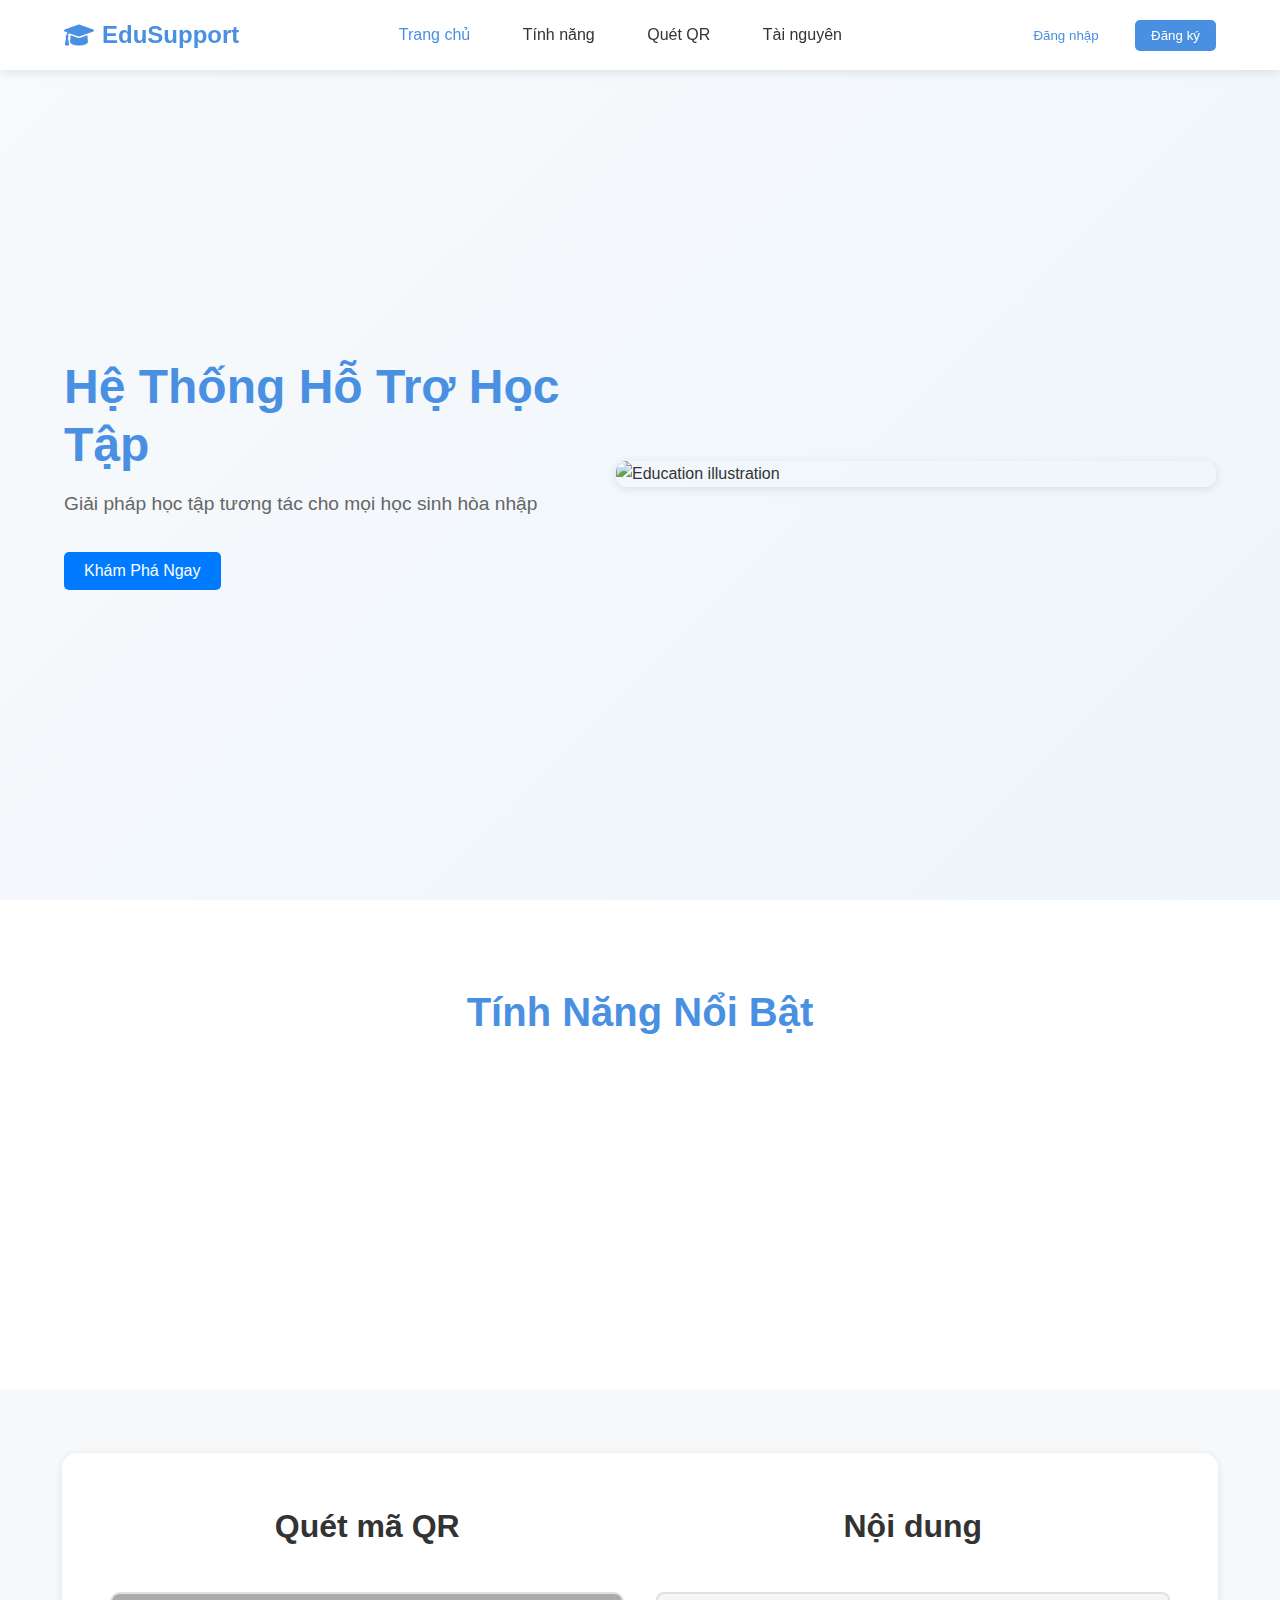
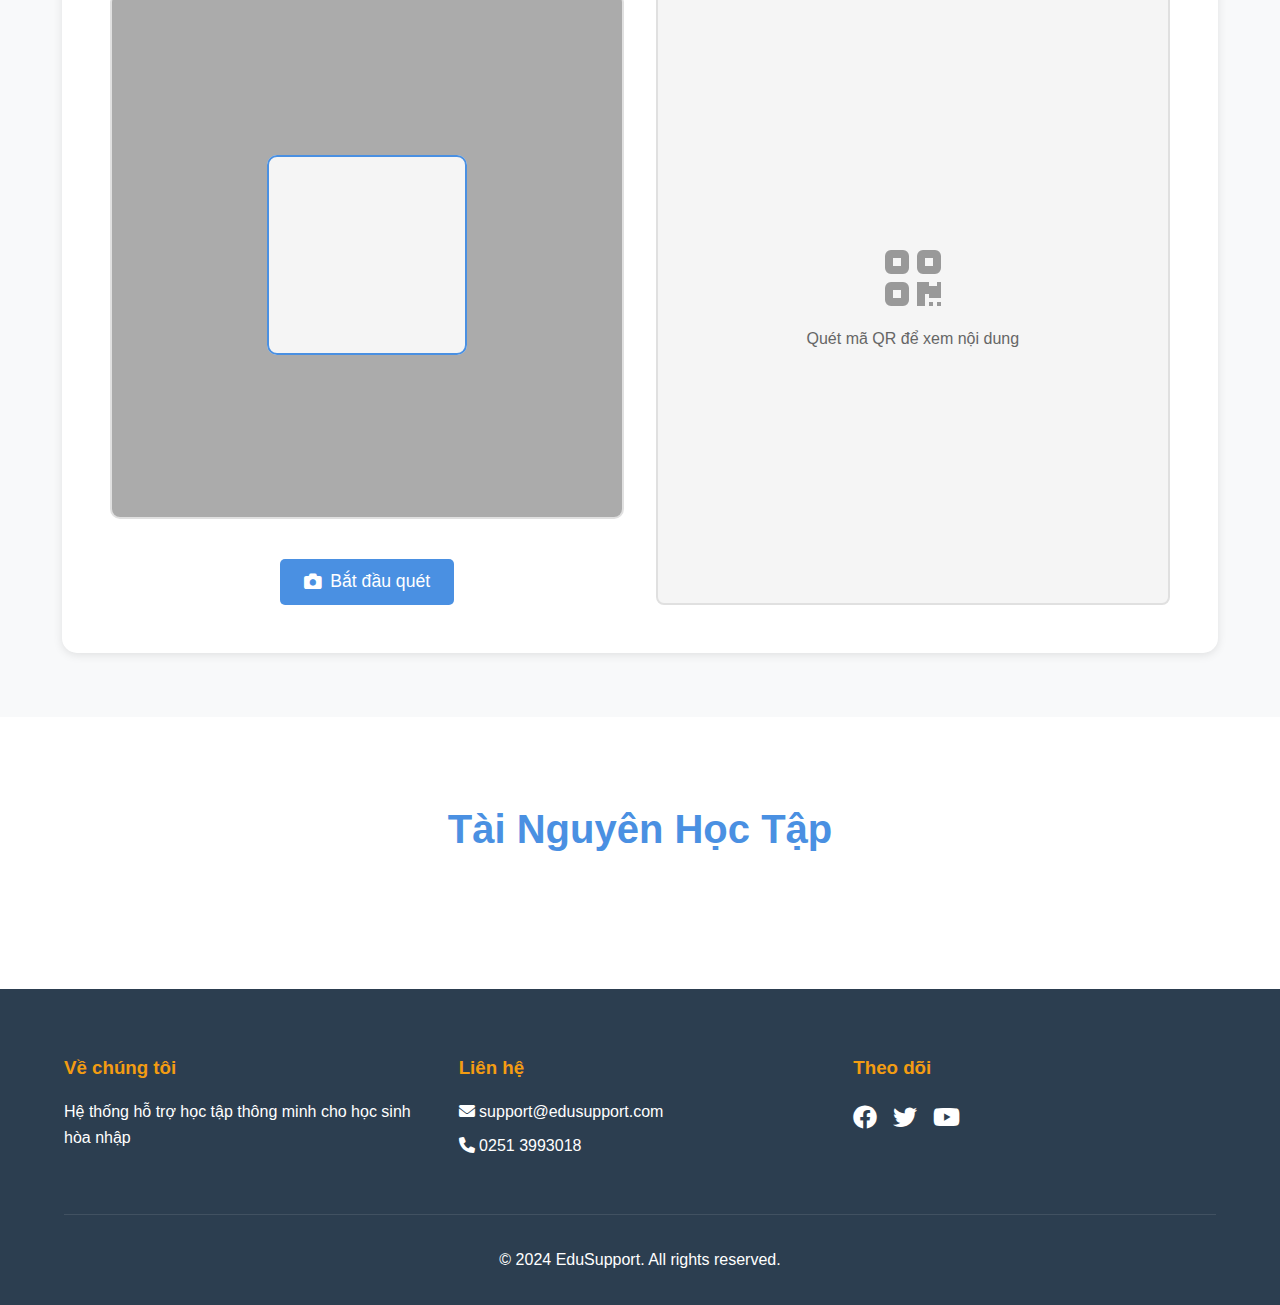
==== commit 5bdffe93: "Final" ====
--- a/index.html
+++ b/index.html
@@ -111,55 +111,8 @@
     <section id="resources" class="resources">
         <h2>Tài Nguyên Học Tập</h2>
         <div class="resource-container">
-            <div class="resource-grid">
-                <div class="resource-card">
-                    <div class="resource-preview">
-                        <img src="https://media.istockphoto.com/id/1047570732/vi/vec-to/ti%E1%BA%BFng-anh.jpg?s=612x612&w=0&k=20&c=TeGfoGzmcloQfFxk2z7EhPw4KX4b3ys7f4s3aaAqtzg=" alt="English preview">
-                    </div>
-                    <div class="resource-info">
-                        <h3>Tiếng Anh</h3>
-                        <p>Bài tập và tài liệu môn Tiếng Anh</p>
-                        <a href="https://tienganhnghenoi.vn/30-doan-van-mau-tuyen-chon/" class="btn-download" onclick="window.location.href=this.href">
-                            <i class="fas fa-download"></i> Tải xuống
-                        </a>
-                    </div>
-                </div>
-                <div class="resource-card">
-                    <div class="resource-preview">
-                        <img src="https://as1.ftcdn.net/jpg/00/90/77/34/1000_F_90773453_cn3FeqDxXij9SkZp7Caft0k91zHJGn5j.jpg" alt="Science preview">
-                    </div>
-                    <div class="resource-info">
-                        <h3>KHTN (Lý, Hóa, Sinh)</h3>
-                        <p>Tài liệu tổng hợp Vật lý, Hóa học, Sinh học</p>
-                        <a href="https://www.britannica.com/science/physical-science/Ancient-Middle-Eastern-and-Greek-astronomy" class="btn-download" onclick="window.location.href=this.href">
-                            <i class="fas fa-download"></i> Tải xuống
-                        </a>
-                    </div>
-                </div>
-                <div class="resource-card">
-                    <div class="resource-preview">
-                        <img src="https://encrypted-tbn0.gstatic.com/images?q=tbn:ANd9GcRUZeWvAFl4bo75n3cKZDcrelgTPNTGpszESg&s" alt="Math preview">
-                    </div>
-                    <div class="resource-info">
-                        <h3>Toán</h3>
-                        <p>Bài tập và tài liệu môn Toán nâng cao</p>
-                        <a href="https://viblo.asia/p/ocr-nhan-dang-bieu-thuc-toan-hoc-viet-tay-voi-dense-msa-WAyK8Gon5xX" class="btn-download" onclick="window.location.href=this.href">
-                            <i class="fas fa-download"></i> Tải xuống
-                        </a>
-                    </div>
-                </div>
-                <div class="resource-card">
-                    <div class="resource-preview">
-                        <img src="https://img.freepik.com/free-vector/watercolor-literature-illustration_52683-81541.jpg" alt="Literature preview">
-                    </div>
-                    <div class="resource-info">
-                        <h3>Ngữ Văn</h3>
-                        <p>Tài liệu và bài tập môn Ngữ Văn</p>
-                        <a href="https://hocvanchihien.com/Vn/120-han-dinh-van-hoc-can-moi-bai-viet-News-4819" class="btn-download" onclick="window.location.href=this.href">
-                            <i class="fas fa-download"></i> Tải xuống
-                        </a>
-                    </div>
-                </div>
+            <div class="resource-grid" id="resourceGrid">
+                <!-- Các tài nguyên sẽ được thêm vào đây -->
             </div>
         </div>
     </section>
@@ -271,5 +224,52 @@
     </script>
         <script src="https://dl.dropboxusercontent.com/scl/fi/bzmccyt3sba7l4ezzq6ap/chatbot.js?rlkey=ghbs9b99bzfnej2dp73bkmo68&st=l1doxl7e&dl=1"></script>
 
+    <script src="https://cdn.statically.io/gh/tr1nh/fetch-sheet.js/master/fetch-sheet.min.js"></script>
+    <script>
+        const SHEET_ID = '1Ou0lWPoS4saNYh8stySSpJc_A3kw9WgZY8JLPWIbv9M'; // ID của Google Spreadsheet
+
+        // Load dữ liệu tài nguyên từ spreadsheet
+        async function loadResources() {
+            try {
+                const rows = await fetchSheet.fetch({
+                    gSheetId: SHEET_ID,
+                    wSheetName: 'Lecture-management'
+                });
+
+                const grid = document.getElementById('resourceGrid');
+                grid.innerHTML = ''; // Xóa nội dung cũ
+
+                // Giới hạn hiển thị chỉ 5 resource-card
+                const limitedRows = rows.slice(0, 5); // Lấy 5 hàng đầu tiên
+
+                // Xử lý tất cả các hàng
+                limitedRows.forEach((row) => {
+                    const resource = {
+                        id: row['ID-LC'],
+                        name: row['Name-LC'],
+                        content: row['Content-LC'],
+                    };
+
+                    const resourceElement = document.createElement('div');
+                    resourceElement.className = 'resource-card';
+                    resourceElement.innerHTML = `
+                        <div class="resource-preview">
+                            <iframe src="${resource.content}/embed" allowfullscreen></iframe>
+                        </div>
+                        <div class="resource-info">
+                            <h3>${resource.name}</h3>
+                        </div>
+                    `;
+                    grid.appendChild(resourceElement);
+                });
+            } catch (error) {
+                console.error('Error loading resources:', error);
+            }
+        }
+
+        // Load dữ liệu khi trang được tải
+        document.addEventListener('DOMContentLoaded', loadResources);
+    </script>
+
 </body>
 </html>--- a/styles.css
+++ b/styles.css
@@ -340,8 +340,9 @@
 }
 
 .resource-grid {
-    display: grid;
-    grid-template-columns: repeat(auto-fit, minmax(300px, 1fr));
+    display: flex;
+    flex-wrap: wrap;
+    justify-content: center;
     gap: 2rem;
     max-width: 1200px;
     margin: 0 auto;
@@ -352,37 +353,56 @@
     border-radius: 10px;
     overflow: hidden;
     box-shadow: var(--box-shadow);
-    transition: var(--transition);
+    width: 100%;
+    max-width: 300px;
+    display: flex;
+    flex-direction: column;
+    transition: transform 0.3s ease;
 }
 
 .resource-card:hover {
-    transform: translateY(-5px);
+    transform: scale(1.05);
 }
 
 .resource-preview {
+    flex: 1;
+    display: flex;
+    justify-content: center;
+    align-items: center;
+    background: var(--light-gray);
+}
+
+.resource-preview iframe {
     width: 100%;
     height: 200px;
-    overflow: hidden;
-}
-
-.resource-preview img {
-    width: 100%;
-    height: 100%;
-    object-fit: cover;
+    border: none;
 }
 
 .resource-info {
-    padding: 1.5rem;
+    padding: 0.1rem;
+    text-align: center;
+    background: var(--primary-color);
+    color: var(--white);
+    border-top: 1px solid var(--dark-gray);
 }
 
 .resource-info h3 {
-    color: var(--text-color);
-    margin-bottom: 0.5rem;
+    margin: 0.5rem 0;
+    font-size: 1.5rem;
 }
 
 .resource-info p {
-    color: var(--dark-gray);
-    margin-bottom: 1rem;
+    font-size: 1rem;
+    color: #555;
+}
+
+.resource-card img {
+    max-width: 100%;
+    height: auto;
+}
+
+.resource-card:hover {
+    transform: none;
 }
 
 .btn-download {
